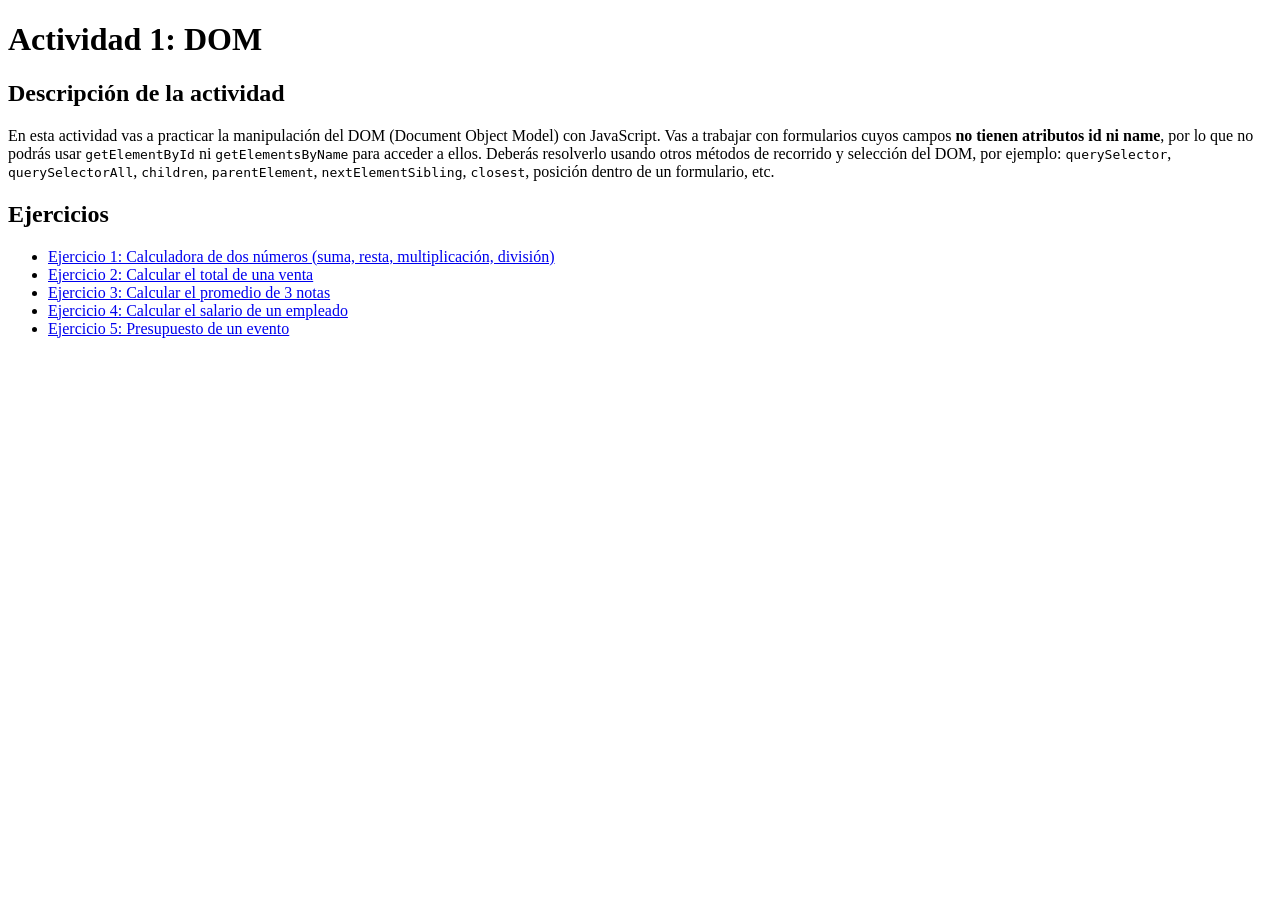
==== index.html @ a2fe8b1e "Add files via upload" ====
<!DOCTYPE html>
<html lang="es">
<head>
  <meta charset="UTF-8">
  <meta name="viewport" content="width=device-width, initial-scale=1.0">
  <title>Actividad 1: DOM</title>

  <!--
    REQUISITO: debes crear tu propio archivo CSS (por ejemplo "estilos.css")
    y vincularlo aquí para darle estilo a esta página de inicio.
    Ejemplo: <link rel="stylesheet" href="estilos.css">
  -->
    <link rel="stylesheet" href="CSS/estilos.css">
</head>
<body>

  <h1>Actividad 1: DOM</h1>

  <h2>Descripción de la actividad</h2>
  <p>
    En esta actividad vas a practicar la manipulación del DOM (Document Object Model)
    con JavaScript. Vas a trabajar con formularios cuyos campos <strong>no tienen
    atributos id ni name</strong>, por lo que no podrás usar
    <code>getElementById</code> ni <code>getElementsByName</code> para acceder a ellos.
    Deberás resolverlo usando otros métodos de recorrido y selección del DOM, por
    ejemplo: <code>querySelector</code>, <code>querySelectorAll</code>,
    <code>children</code>, <code>parentElement</code>, <code>nextElementSibling</code>,
    <code>closest</code>, posición dentro de un formulario, etc.
  </p>

  <!--
    Qué debes entregar en cada ejercicio:
    1. Crear tu propio archivo CSS y vincularlo en cada página HTML (puede
       ser el mismo archivo para todas, o uno por página).
    2. Crear tu propio archivo JavaScript y vincularlo al final del body de
       cada página.
    3. En el HTML de cada ejercicio, agregar el atributo onclick a cada
       botón, indicando la función de tu JS que debe ejecutar.
    4. En tu JS, usar el DOM (sin id ni name) para leer los valores de los
       inputs, calcular el resultado y mostrarlo en el input de resultado
       correspondiente.
    5. Revisar que los enlaces de este index.html funcionen correctamente
       hacia cada ejercicio.
  -->

  <h2>Ejercicios</h2>
  <ul>
    <li><a href="calculadora.html">Ejercicio 1: Calculadora de dos números (suma, resta, multiplicación, división)</a></li>
    <li><a href="venta.html">Ejercicio 2: Calcular el total de una venta</a></li>
    <li><a href="promedio.html">Ejercicio 3: Calcular el promedio de 3 notas</a></li>
    <li><a href="salario.html">Ejercicio 4: Calcular el salario de un empleado</a></li>
    <li><a href="otra.html">Ejercicio 5: Presupuesto de un evento</a></li>
  </ul>

  <!--
    REQUISITO: debes crear tu propio archivo JS (por ejemplo "index.js")
    y vincularlo aquí si lo necesitas para esta página.
    Ejemplo: <script src="index.js"></script>
  -->
    <script src="JS/index.js"></script>
</body>
</html>
---- estilos.css ----
* {
    margin: 0; padding: 0; box-sizing: border-box;
     }

h1{
    font-family: Cambria, Cochin, Georgia, Times, 'Times New Roman', serif;
    color: rgb(202, 10, 10);
    text-align: center;
    background-color: #7fffd4;
    background: linear-gradient(to right,#5dceb2, #47b3bb, rgb(46, 78, 165), #39863d);
    font-size: 70px;
    border-radius:90% ;
    box-shadow: 20px 20px 20px rgb(124, 78, 124);
    font-style: italic;
}

h2{
    font-family: Cambria, Cochin, Georgia, Times, 'Times New Roman', serif;
    color: #040c04;
    background-color: #4ebb53;
    text-align:left ;
    background: linear-gradient(to right,#995368, #3d748d, rgb(182, 120, 211), #39863d);
    border-radius: 20%;
    font-size:39px ;
    box-shadow: 20px 20px 20px rgb(124, 78, 124);
    margin-top: 20px;

}

p{
    font-family: 'Segoe UI', Tahoma, Geneva, Verdana, sans-serif;
    color: #040c04;
    background-color: aquamarine;
    background: linear-gradient(to right,#cbe922, #3d6779, rgb(138, 100, 156), #39863d);
    border-radius: 20%;
    box-shadow: 20px 20px 20px rgb(124, 78, 124);
    margin-top: 20px;
    margin-left: 20px;
}

label{
    background-color: rgb(20, 41, 59);
    color: #b0b9b0;
    background: linear-gradient(to right,#5d6149, #5196b4, rgb(138, 100, 156), #054708);
    


}
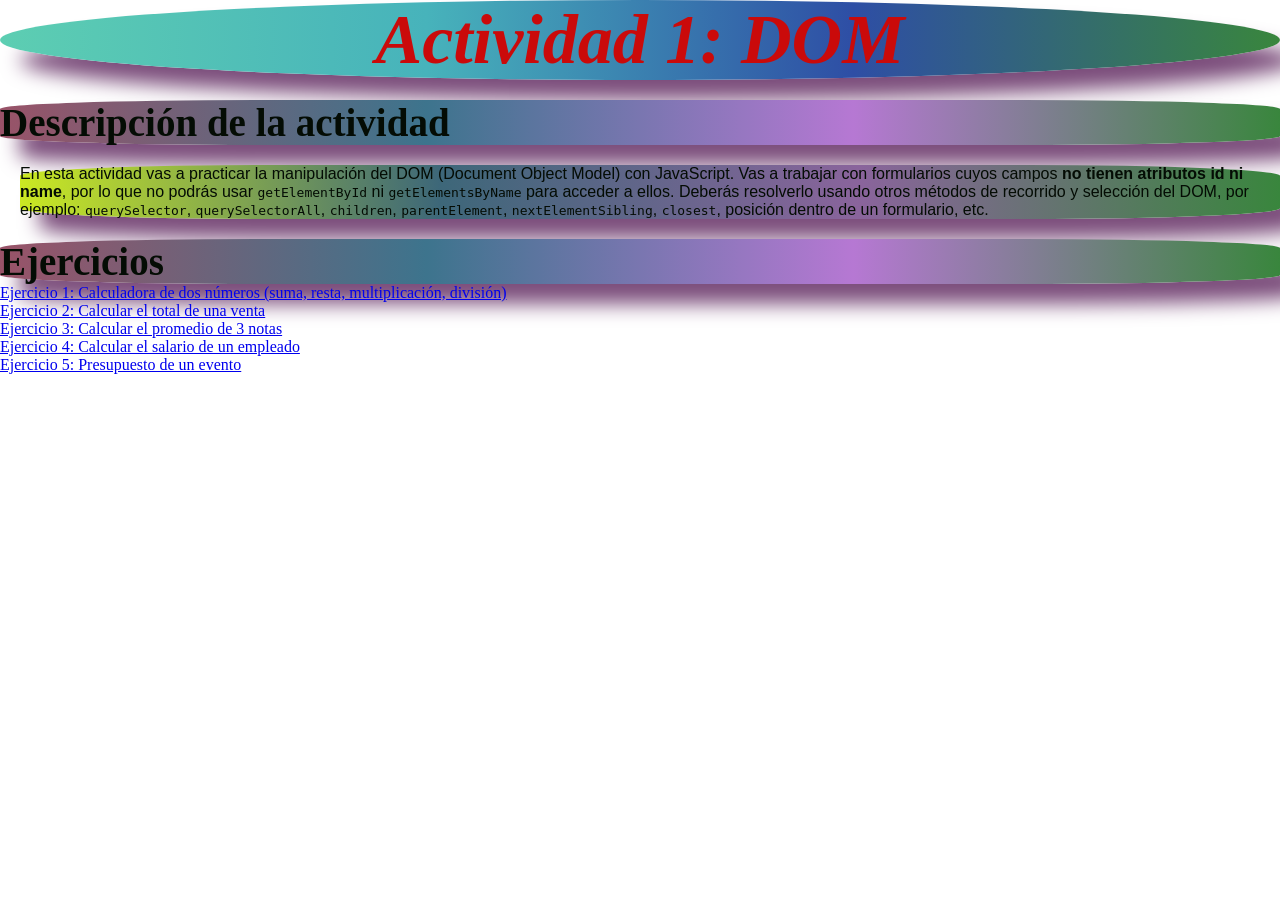
==== commit 9e360fef: "Update CSS and JS file links in index.html" ====
--- a/index.html
+++ b/index.html
@@ -10,7 +10,7 @@
     y vincularlo aquí para darle estilo a esta página de inicio.
     Ejemplo: <link rel="stylesheet" href="estilos.css">
   -->
-    <link rel="stylesheet" href="CSS/estilos.css">
+    <link rel="stylesheet" href="estilos.css">
 </head>
 <body>
 
@@ -57,6 +57,6 @@
     y vincularlo aquí si lo necesitas para esta página.
     Ejemplo: <script src="index.js"></script>
   -->
-    <script src="JS/index.js"></script>
+    <script src="index.js"></script>
 </body>
 </html>
